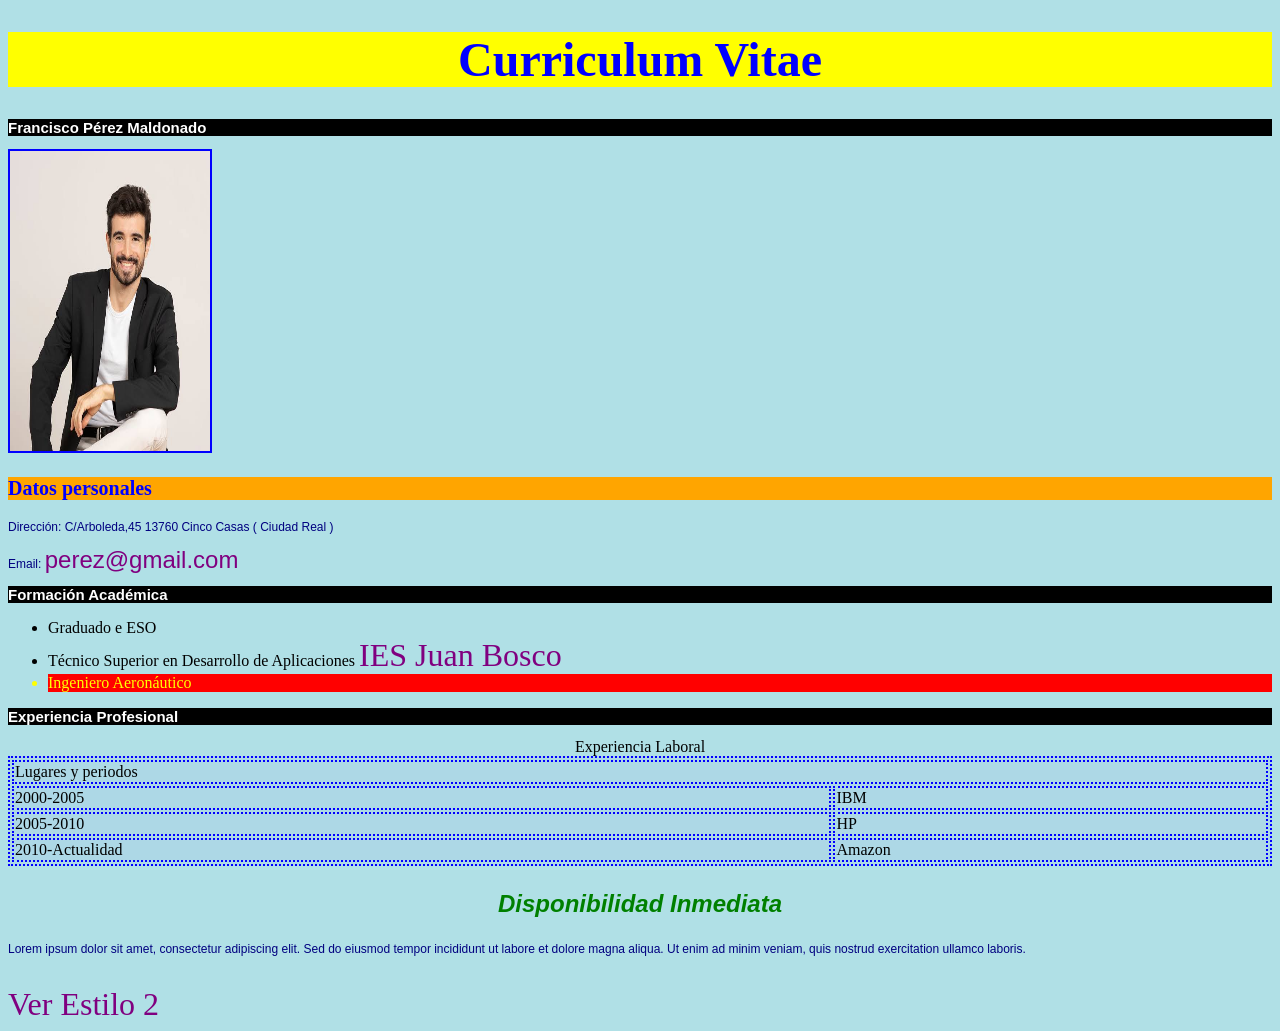
==== index.html @ 3a1f2691 "v1" ====
<!DOCTYPE html>
<html lang="es">
<head>
<meta charset="UTF-8">
<title>Curriculum Vitae</title>
<link rel="stylesheet" type="text/css" href="estilo.css">
</head>
<body>
    <h1>Curriculum Vitae</h1>
    <h2>Francisco Pérez Maldonado</h2>
    <img id="retrato" src="foto.jpg" alt="Fotografía personal">
    <h3>Datos personales</h3>
    <p>Dirección: C/Arboleda,45 13760 Cinco Casas ( Ciudad Real )</p>
    <p>Email: <a href="mailto:perez@gmail.com">perez@gmail.com</a></p>
    <h2>Formación Académica</h2>
    <ul>
        <li>Graduado e ESO</li>
        <li>
            Técnico Superior en Desarrollo de Aplicaciones
            <a href="https://iesjuanbosco.es">IES Juan Bosco</a>
        </li>
        <li class="importante">Ingeniero Aeronáutico</li>
    </ul>
    <h2>Experiencia Profesional</h2>
    <table width="100%">
        <caption>Experiencia Laboral</caption>
        <tr>
            <td colspan="2">Lugares y periodos</td>
        </tr>
        <tr>
            <td>2000-2005</td>
            <td>IBM</td>
        </tr>
        <tr>
            <td>2005-2010</td>
            <td>HP</td>
        </tr>
        <tr>
            <td>2010-Actualidad</td>
            <td>Amazon</td>
        </tr>
    </table>
    <p class="titulo-grande">Disponibilidad Inmediata</p>
    <p>
        Lorem ipsum dolor sit amet, consectetur adipiscing elit.
        Sed do eiusmod tempor incididunt ut labore et dolore magna aliqua.
        Ut enim ad minim veniam, quis nostrud exercitation ullamco laboris.
    </p>
    <br>
    <a href="index2.html">Ver Estilo 2</a>
</body>
</html>
---- estilo.css ----
h1 {
    color: blue;
    background-color: yellow;
    font-family: "Times New Roman", Times, serif;
    font-weight: bold;
    font-size: 3em;
    text-align: center;}
p {
    font-family: Verdana, sans-serif;
    font-size: 12px;
    text-align: justify;
    color: Navy;}
body {
    background-color: powderblue;}
h2 {
    background-color: black;
    color: white;
    font-family: Arial;
    font-size: 15px;}
h3 {
    color: blue;
    background-color: orange;
    font-family: Verdana;
    font-size: 20px;}
table, th, td {
    background-color: lightblue;
    border: 2px dotted blue;}
a {
    text-decoration: none;}
a:link {
    color: purple;
    font-size: 2em;}
a:visited {
    color: gray;}
a:hover {
    color: red;
    font-size: 20pt;
    font-family: Arial;
    background-color: yellow;}
a:active {
    color: green;
    font-weight: bold;}
.importante {
    background-color: red;
    color: yellow;}
.titulo-grande {
    font-weight: bold;
    font-size: 18pt;
    font-style: italic;
    color: green;
    text-align: center;}
#retrato {
    width: 200px;
    height: 300px;
    border: 2px solid blue;}
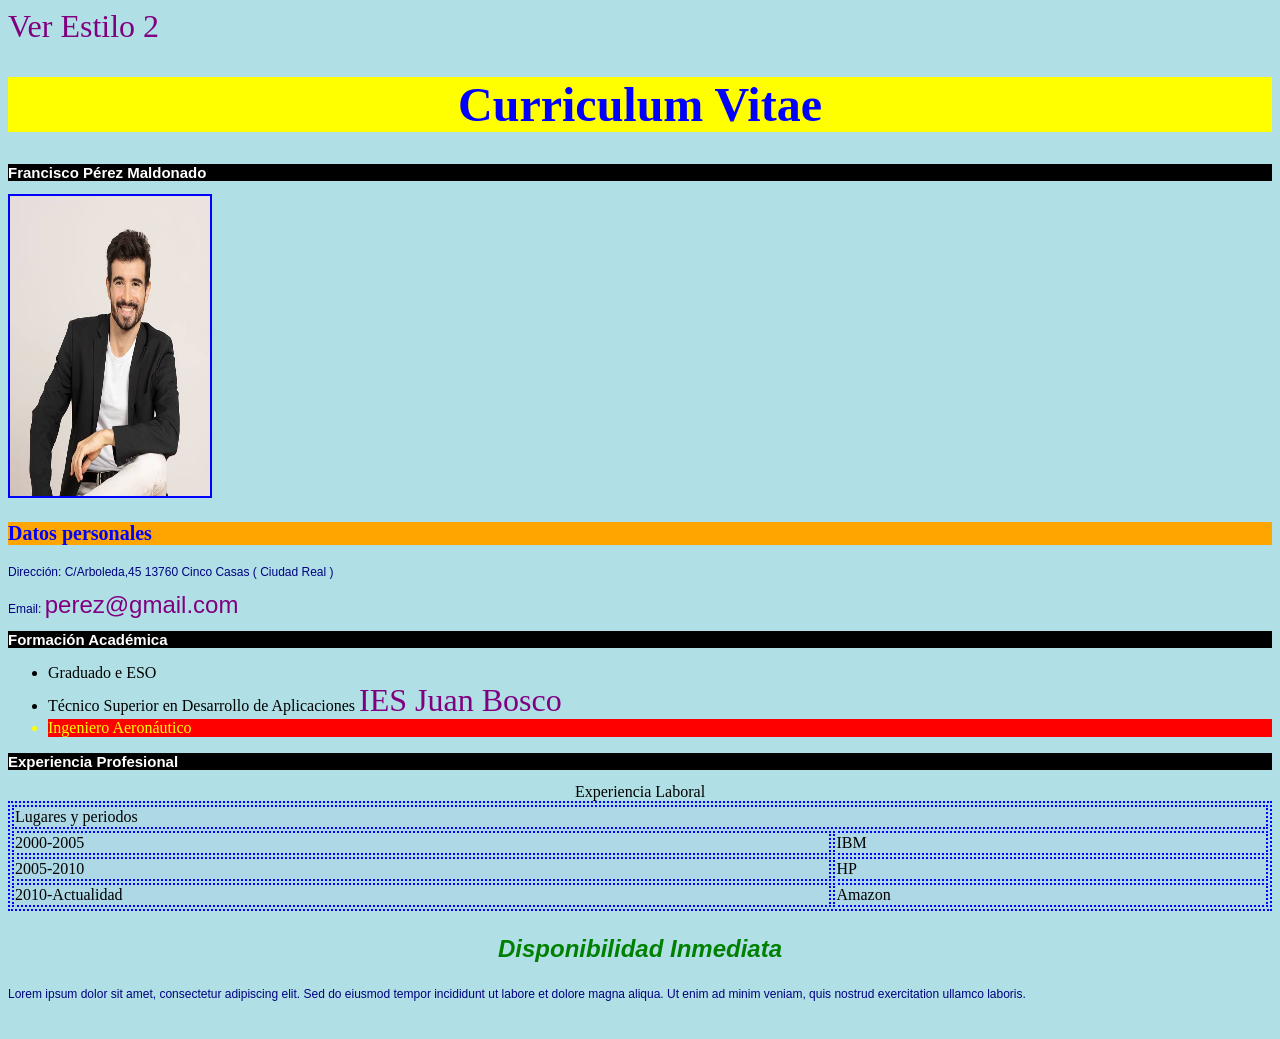
==== commit 2bdc3367: "v2" ====
--- a/index.html
+++ b/index.html
@@ -6,6 +6,7 @@
 <link rel="stylesheet" type="text/css" href="estilo.css">
 </head>
 <body>
+    <a href="index2.html">Ver Estilo 2</a>
     <h1>Curriculum Vitae</h1>
     <h2>Francisco Pérez Maldonado</h2>
     <img id="retrato" src="foto.jpg" alt="Fotografía personal">
@@ -47,6 +48,5 @@
         Ut enim ad minim veniam, quis nostrud exercitation ullamco laboris.
     </p>
     <br>
-    <a href="index2.html">Ver Estilo 2</a>
 </body>
 </html>
